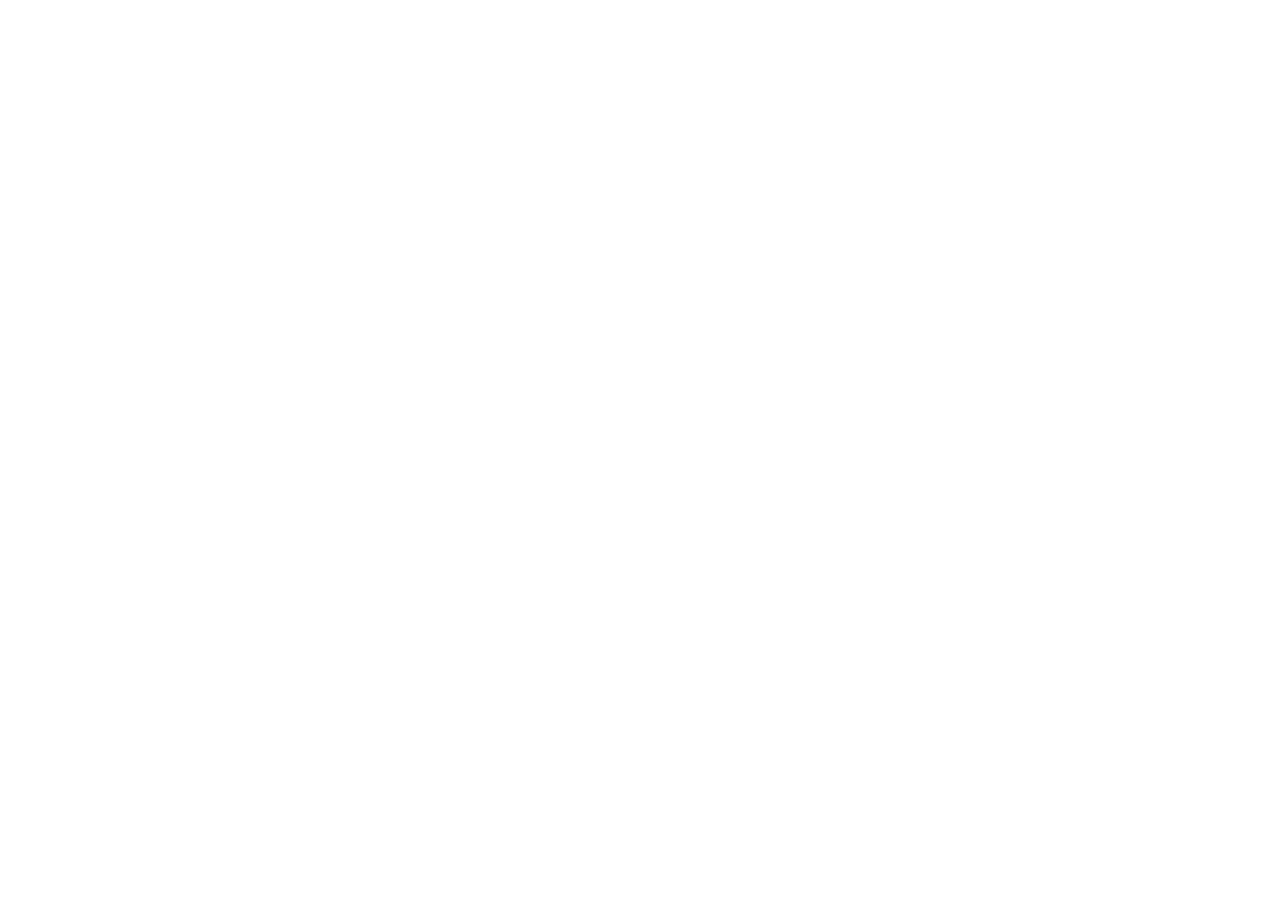
==== blank.html @ 86af21ef "Rename blank1.html to blank.html" ====
<!doctype html>
<html lang="sv" ng-app="helloqueue" data-framework="firebase">
    <head>
        <meta charset="utf-8">
        <title>Hello Queue!</title>
        <link rel="stylesheet" href="css/bootstrap.min.css" type="text/css" />
        <link rel="stylesheet" href="css/style.css" type="text/css" />
        <link rel="stylesheet" href="css/font-awesome.min.css" />
    </head>
    <body>
        <div ng-view class="wrapper col-xs-12"></div>
            
        </div>

    <script src="js/jquery.min.js"></script>
    <script src="js/firebase.js"></script>
    <script src="js/angular.min.js"></script>
    <script src="js/angular-route.min.js"></script>
    <script src="js/angular-resource.min.js"></script>
    <script src="js/angularfire.min.js"></script>
    <script src="js/bootstrap.min.js"></script>
    <script src="js/app.js"></script>
    <script src="js/queueController.js"></script>
    <script src="js/queueAdminController.js"></script>
    <script src="js/queueAdminLoginController.js"></script>
    <script src="js/loginController.js"></script>
    
    </body>
</html>
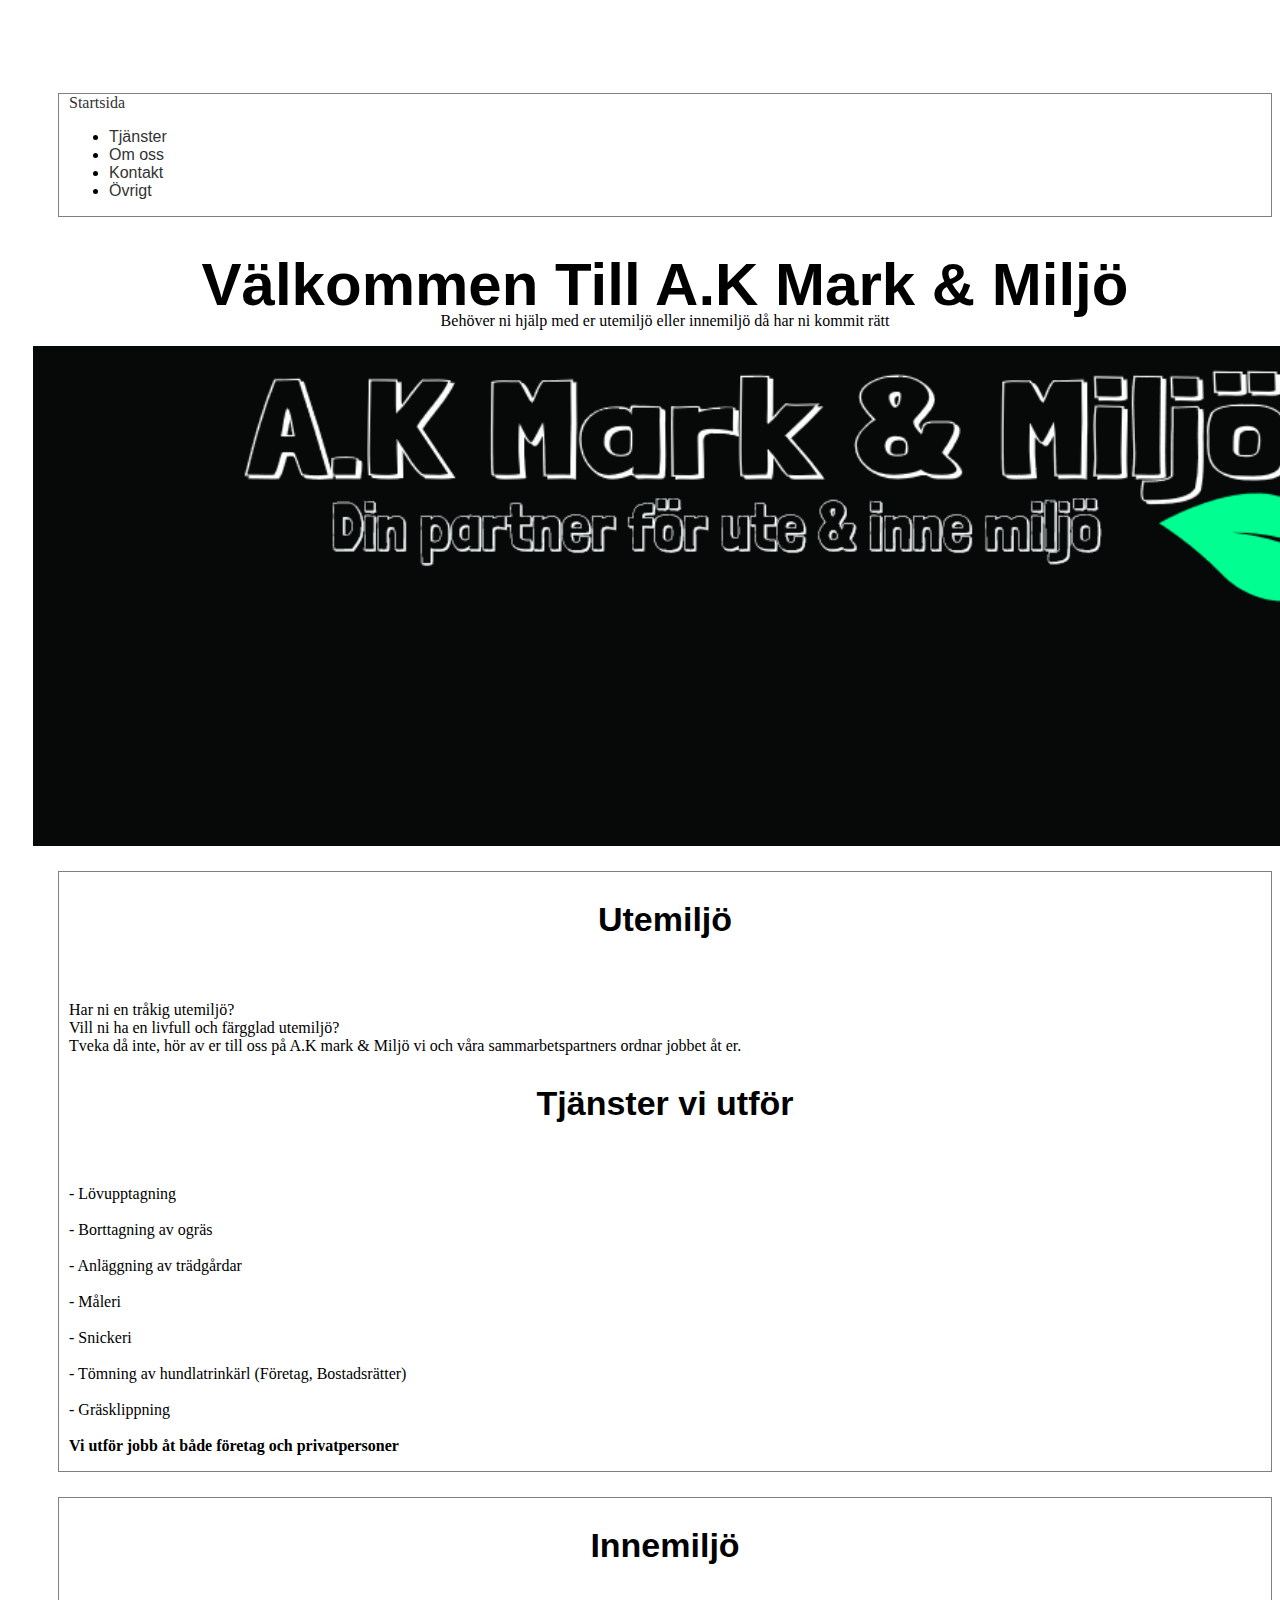
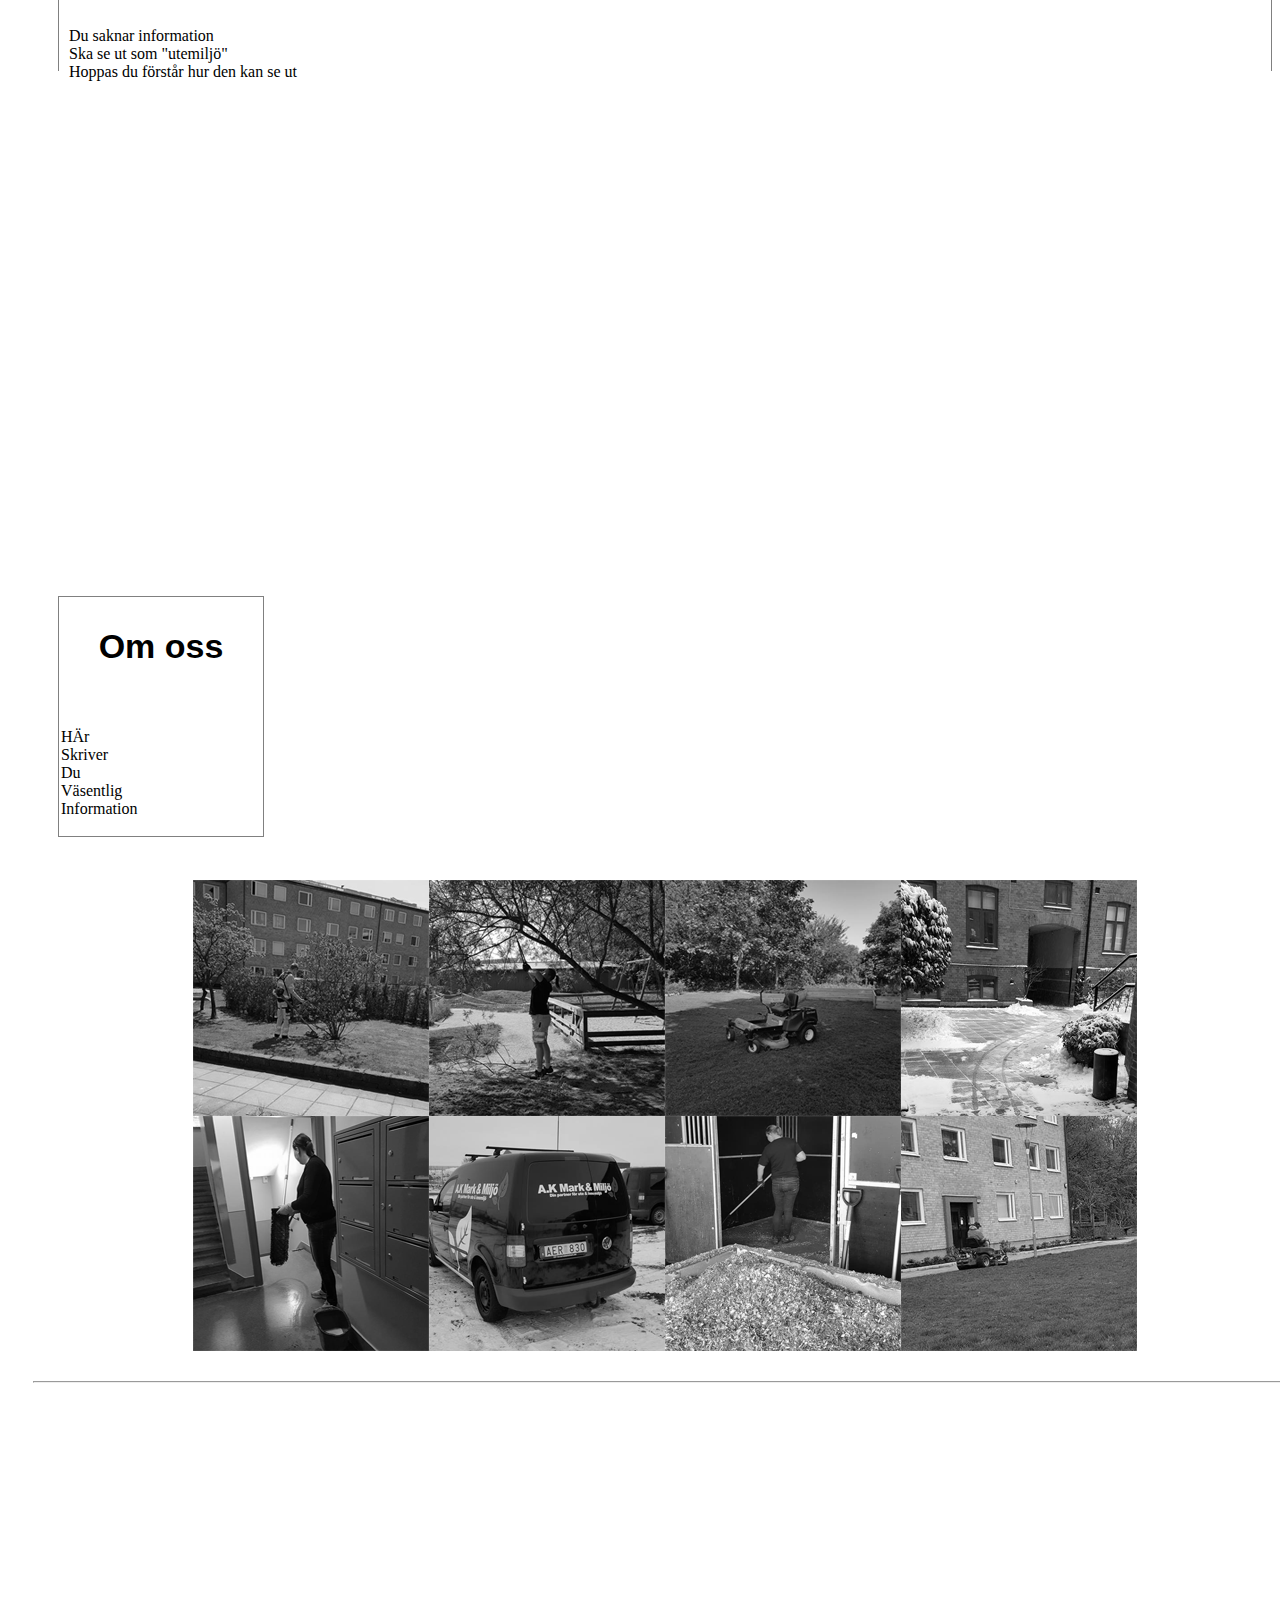
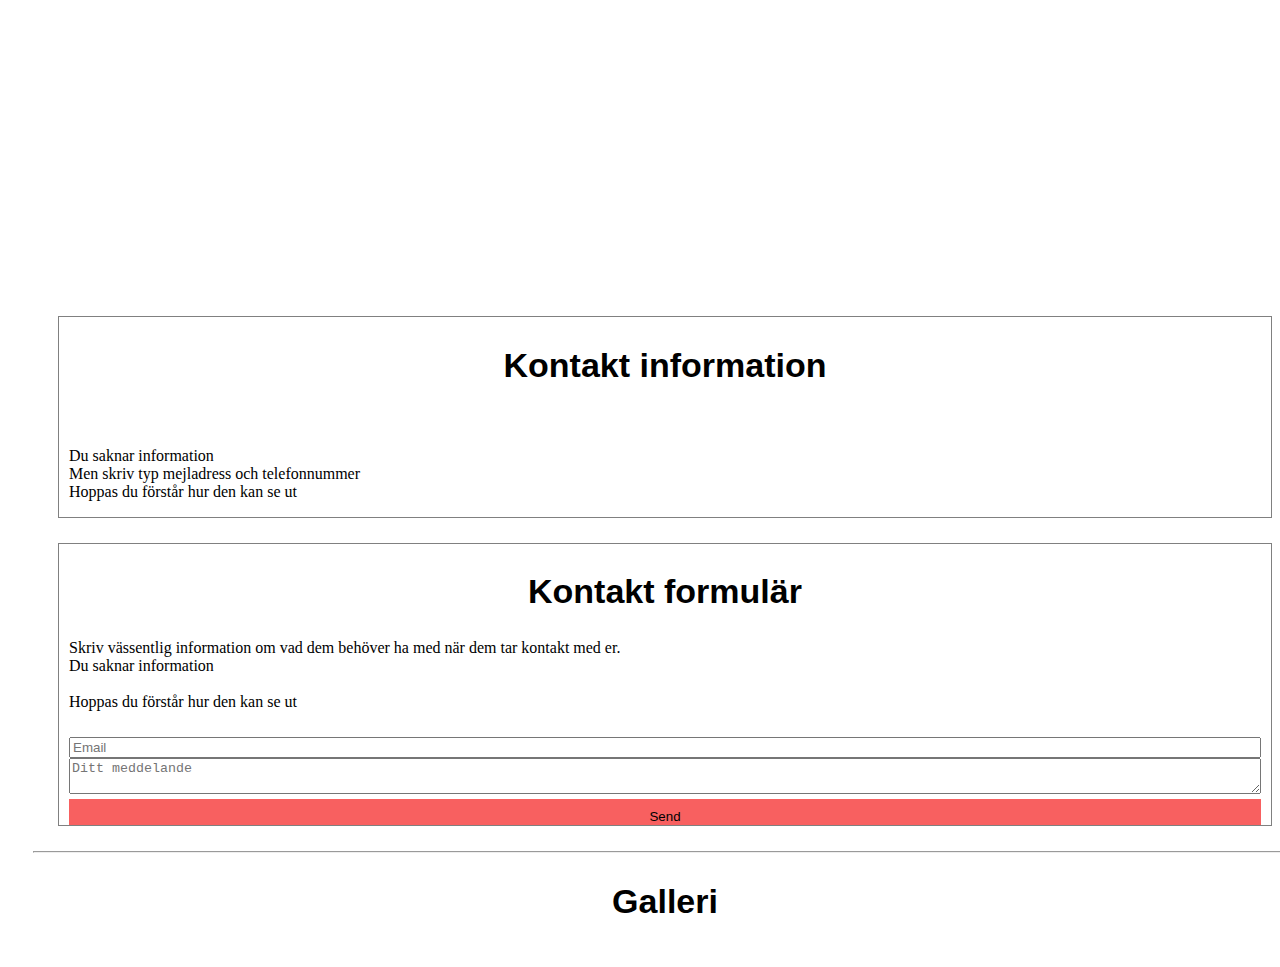
==== commit 9b353fb7: "Add files via upload" ====
--- a/blank.html
+++ b/blank.html
@@ -26,5 +26,128 @@
     <script src="js/queueAdminLoginController.js"></script>
     <script src="js/loginController.js"></script>
     
+ <div id="wrapper">
+        <!-- I nav finns alla länkar eller knappar för navigering, tex en menyrad -->
+
+        <nav class="nav navbar-inverse navbar-fixed-top">
+
+            <div class="container">
+                <div class="borderbox">
+                    <a class="navbar-brand" href="index.html">Startsida</a>
+                    <ul class="nav navbar-nav">
+                        <li>
+                            <a href="#C1">Tjänster</a>
+                        </li>
+                        <li>
+                            <a href="#C2">Om oss</a>
+                        </li>
+                        <li>
+                            <a href="#C3">Kontakt</a>
+                        </li>
+                        <li>
+                            <a href="#C4">Övrigt</a>
+                        </li>
+                    </ul>
+                </div>
+            </div>
+        </nav><br>
+        <div class="image">
+            <!--<center><img src="bilder/ryttare-pa-hast.png" alt="Alice" />-->
+                <h1>Välkommen Till A.K Mark & Miljö</h1><br>
+                <br><center><p>Behöver ni hjälp med er utemiljö eller innemiljö då har ni kommit rätt</p></center>
+            </div>
+            <div class="parallax p-logo"></div>
+           
+            <div style="height:800px">
+                <!-- OM MIG avsnittet -->
+                <!--<center><img src="bilder/keso.png"></center>-->
+                <div class="row">
+
+                    <div class="col-sm-2"></div>
+                    <div class="col-sm-4">
+
+                        <div class="borderbox">
+                            <h2 id="C1">Utemiljö</h2><br>
+                            <p>Har ni en tråkig utemiljö? <br>Vill ni ha en livfull och färgglad utemiljö? <br>Tveka då inte, hör av er till oss på A.K mark & Miljö vi och våra sammarbetspartners ordnar jobbet åt er.</p>
+                            <h2>Tjänster vi utför</h2><br>
+                            <p>- Lövupptagning <br><br>- Borttagning av ogräs <br><br>- Anläggning av trädgårdar <br><br>- Måleri <br><br>- Snickeri <br><br>- Tömning av hundlatrinkärl (Företag, Bostadsrätter) <br><br>- Gräsklippning <br><br>
+
+                               <strong>Vi utför jobb åt både företag och privatpersoner </strong></p>
+                           </div>
+                       </div>
+                       <div class="col-sm-4">
+                        <div class="borderbox">
+                            <h2>Innemiljö</h2><br>
+                            <p>Du saknar information<br>
+                                Ska se ut som "utemiljö"<br>
+                                Hoppas du förstår hur den kan se ut<br>
+                            </div>
+                        </div><br>
+                    </div>
+                </div>
+                <div class="parallax p-keso"></div>
+                <div style="height:1000px">
+                    <div class="row">
+                        <div class="col-sm-2"></div>
+                <div class="col-sm-2">
+                            <!-- Om oss avsnittet -->
+                            <div class="borderbox1">
+                                <h2 id="C2">Om oss</h2><br>
+                                <p>HÄr<br>
+                                    Skriver<br>
+                                    Du<br>
+                                    Väsentlig<br>
+                                    Information<br> </p>
+                                </div>
+                            </div>
+                            <div class="col-sm-7">
+                                <br>
+                                <center>
+                                    <img src="bilder/kollage.png">
+                                </center><br>
+                            </div>
+                        </div><!-- Kontaka avsnittet -->
+                        <hr>
+                        <div class="parallax p-logo"></div>
+                        <div style="height:250px">
+                            <div class="row">
+                                <div class="col-sm-2"></div>
+                                <div class="col-sm-4">
+                                    <div class="borderbox">
+                                        <h2 id="C3">Kontakt information</h2><br>
+                                      <p>Du saknar information<br>
+                                Men skriv typ mejladress och telefonnummer<br>
+                                Hoppas du förstår hur den kan se ut<br>
+                                    </div>
+                                </div>
+                                <div class="col-sm-4">
+                                    <div class="borderbox">
+                                        <h2>Kontakt formulär</h2>
+                                  <p>Skriv vässentlig information om vad dem behöver ha med när dem tar kontakt med er.<br> Du saknar information<br><br>
+                                Hoppas du förstår hur den kan se ut<br> <form action="https://formspree.io/alicepeterssonse@hotmail.com" class="contact-form" method="post">
+                                        <input name="_replyto" placeholder="Email" type="email"> 
+                                        <textarea name="message" placeholder="Ditt meddelande"></textarea> <input class="contact-form contact-send" type="submit" value="Send">
+                                    </form>
+                                    </div>
+                                </div>
+
+                                <div class="col-sm-4"></div>
+                                <div class="col-sm-4">
+                                    
+                                </div>
+                                <div class="col-sm-4"></div>
+
+                            </div>
+
+                            <!-- Galleri avsnittet -->
+                            <hr>
+                            <div class="row">
+                                <h2 id="C4">Galleri</h2><br>
+
+
+                            </div>
+                        </div>
+                    </div>
+    
     </body>
-</html>
+</html>--- a/css/style.css
+++ b/css/style.css
@@ -0,0 +1,255 @@
+body 
+{
+  padding-top: 60px
+
+
+}
+
+div#wrapper{
+
+  margin: 25px;
+  width: 100%;
+
+}
+
+header {
+
+  width: 900px;
+  padding-left: 450px
+}
+
+
+/*div {
+    width: 300px;
+    border: 1px solid grey;
+    padding: 25px;
+    margin: 25px;
+}*/
+
+
+.borderbox
+{
+    border: 1px solid grey;
+    padding-left: 10px;
+    padding-right: 10px;
+    padding-top: 0px
+    padding-bottom:10px;
+    margin: 25px;
+    position: center; 
+
+}
+
+.borderbox1
+{
+  width: 200px;
+    border: 1px solid grey;
+    padding: 2px;
+    margin: 25px;
+    
+}
+
+
+
+.image { 
+   position: relative; 
+   width: 100%; /* for IE 6 */
+}
+
+h1 { 
+  
+  text-align: center;
+   position: absolute; 
+   top: -50px; 
+   left: 0; 
+   width: 100%; 
+   font-family: 'Comic Sans MS',cursive,'One Open Sans', 'Helvetica Neue', Helvetica, sans-serif;;
+   font-size: 60px;
+}
+
+h5 {
+
+  text-align: center;
+   position: absolute; 
+   top: -20px; 
+   left: 0; 
+   width: 100%; 
+   font-family: 'Comic Sans MS',cursive,'One Open Sans', 'Helvetica Neue', Helvetica, sans-serif;;
+   font-size: 60px;
+}
+
+h2{
+  text-align: center;
+  font-size: 34px;
+  font-family: 'Quicksand', sans-serif;
+
+}
+
+h3{
+  font-size: 34px;
+  font-family: 'Quicksand', sans-serif;
+
+}
+
+.image-container {
+    position: relative;
+    display: inline-block;
+  }
+
+.image-container:after {
+  content: "";
+  display: block;
+  position: absolute;
+  width: 100%;
+  height: 55%;
+  bottom: 0;
+  background: -webkit-linear-gradient(transparent, #FFF) left repeat;
+  background: linear-gradient(transparent, #FFF) left repeat; 
+
+}
+
+img
+{
+  display: inline-block;
+  max-width: 90%;
+
+}
+
+
+
+.parallax {
+
+    background-color: white;
+
+    /* Set a specific height */
+    min-height: 500px; 
+
+    /* Create the parallax scrolling effect */
+    background-attachment: fixed;
+    /*background-position: center;*/
+    background-repeat: no-repeat;
+    background-size: cover;
+}
+
+
+ .p-logo   {
+  background-image: url("../bilder/logo.png");
+}
+
+.p-keso {
+    background-image: url("../bilder/bil.jpg");
+
+
+}
+
+.p-janelle{
+    background-image: url("../bilder/janelle.jpg");
+
+
+}
+
+
+.contact-form {
+    padding-top: 10px;
+    width: 100%;
+    /*height: 50%;*/
+    display: -webkit-flex;
+    display: flex;
+    -webkit-flex-flow: column;
+    flex-flow: column;
+    font-family: 'Quicksand', sans-serif;
+
+}
+
+.forminput {
+    border-radius: 5px;
+    margin-bottom: 5px;
+    border: 1px solid grey;
+    outline: none;
+}
+
+input[type=submit] {
+  border: none;
+  outline: none;
+  background-color: #f86060 !important;
+  margin-top: 5px;
+}
+
+
+
+
+.contact-send{
+
+
+}
+
+#myCarousel {
+  width: 60%;
+ margin: 20px auto 20px auto;
+ }
+
+.panel, .flip {
+    padding: 5px;
+    text-align: center;
+
+}
+
+.flip {
+      font-size: 24px;
+    font-family: 'Abril Fatface', cursive;
+}
+
+.flip:hover {
+
+  color: pink;
+}
+
+#panel {
+    padding: 5px;
+    display: none;
+    font-family: 'Quicksand', sans-serif;
+    font-family: 16px;
+}
+
+.navbar-inverse {
+  background: white;
+
+
+    }
+
+
+.navbar-inverse .navbar-nav > li > a  {
+    color: #333333;
+    font-family: 'Quicksand', sans-serif;
+    font-size: 16px
+}
+
+.navbar-inverse .navbar-nav > li > a:hover {
+    color: pink;
+    font-family: 'Quicksand', sans-serif;
+    text-align:center;
+    font-size: 20px;
+}
+
+a {
+    color: #333333;
+    text-decoration: none;
+}
+
+a:hover {
+    color: pink;
+
+
+
+
+}
+
+button {
+  background-color: pink;
+  color: white;
+
+
+}
+
+#left{
+  margin-left:250px;
+}